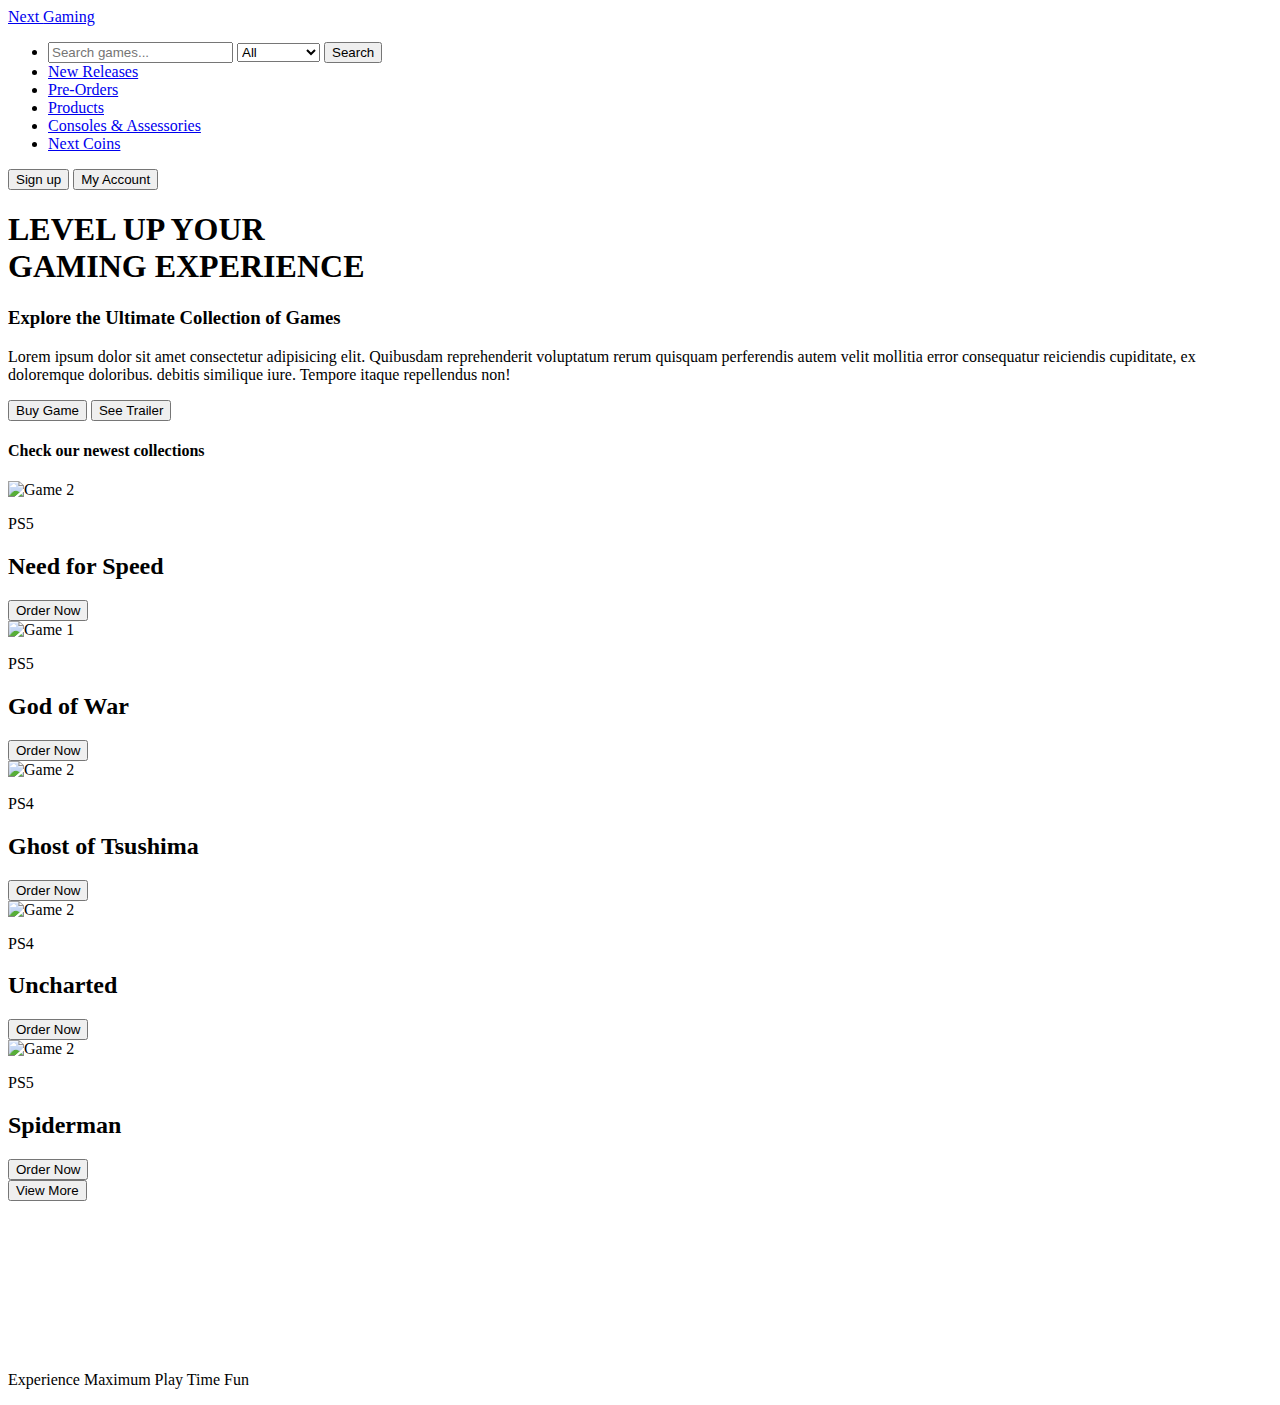
==== src/index.html @ d99b30a3 "Latest commit" ====
<!DOCTYPE html>
<html lang="en">
    <head>
        <meta charset="UTF-8">
        <meta name="viewport" content="width=device-width, initial-scale=1.0">
        <title>Next Gaming Website</title>
        <link rel="stylesheet" href="/Service-Tech-Project/src/main.css" type="text/css" >
        <link rel="preconnect" href="https://fonts.googleapis.com">
<link rel="preconnect" href="https://fonts.gstatic.com" crossorigin>
<link href="https://fonts.googleapis.com/css2?family=Kumbh+Sans:wght@400;700&display=swap" rel="stylesheet">
<link rel="preconnect" href="https://fonts.googleapis.com">
<link rel="preconnect" href="https://fonts.gstatic.com" crossorigin>
<link href="https://fonts.googleapis.com/css2?family=Reggae+One&display=swap" rel="stylesheet">
    </head>

    <body>
        <!-- navbar section -->
        <nav class="navbar">
            <div class="navbar__container">
                <a href="/" id="navbar__logo"><i class="fa-solid fa-gamepad"></i>Next <span> Gaming</span></a>
                <div class="navbar__toggle" id="mobile-menu">
                    <span class="bar"></span>
                    <span class="bar"></span>
                    <span class="bar"></span>
                </div>
                <ul class="navbar__menu">
                    <li>
                        <div class="search-bar">
                          <input type="text" placeholder="Search games...">
                          <select>
                            <option value="all">All</option>
                            <option value="action">Action</option>
                            <option value="adventure">Adventure</option>
                            <option value="strategy">Strategy</option>
                          </select>
                          <button class="button" type="submit">Search</button>
                        </div>
                      </li>
                    <li class="navbar__item">
                        <a href="/" class="navbar__links">New Releases</a>
                    </li>
                    <li class="navbar__item">
                        <a href="/" class="navbar__links">Pre-Orders</a>
                    </li>
                    <li class="navbar__item">
                        <a href="/" class="navbar__links">Products</a>
                    </li>
                    <li class="navbar__item">
                        <a href="/" class="navbar__links">Consoles & Assessories</a>
                    </li>
                    <li class="navbar__item">
                        <a href="/" class="navbar__links">Next Coins</a>
                    </li>
                </ul>
                <li class="navbar__btn">
                    <button class="button">Sign up</button>
                    <button class="button"><i class="fa-solid fa-cart-shopping"></i>My Account</button>
                </li>
            </div>
        </nav>

        <!-- hero section -->
        <div class="main">
            <div class="main__container">
                <div class="main__content">
                    <h1>LEVEL UP YOUR <br> GAMING EXPERIENCE</h1>
                    <h3>Explore the Ultimate Collection of Games</h3>
                    <p> Lorem ipsum dolor sit amet consectetur adipisicing elit. Quibusdam reprehenderit
                        voluptatum rerum quisquam perferendis autem velit mollitia error consequatur reiciendis
                        cupiditate, ex doloremque doloribus.
                        debitis similique iure. Tempore itaque repellendus non!
                    </p>
                    <!-- was supposed to add a paragraph but I decided to remove -->
                    <button class="main__btn btnmain1"><i class="fa-solid fa-cart-shopping"></i>Buy Game</button>
                    <button class="main__btn btnmain2"><i class="fa-solid fa-play"></i>See Trailer</button>
                </div>
            </div>
        </div>

        <!-- <div class="card-section"> -->      
        <div class="card-section">
            <div class="card-word">
                <h4>
                    Check our newest collections
                </h4>
            </div>
            <div class="card-container scrollport">
                <div class="card">
                    <img src="/Service-Tech-Project/img/ps5-games-gt7-hub-image-block-01-en-10mar22.webp" alt="Game 2">
                    <p>PS5 <i class="fa-brands fa-playstation"></i></p>
                    <h2>Need for Speed</h2>
                    <button class="order-button">Order Now</button>
                </div>
                <div class="card">
                    <img src="/Service-Tech-Project/img/ps5-games-demons-souls-image-block-01-en-28jul21.webp" alt="Game 1">
                    <p>PS5 <i class="fa-brands fa-playstation"></i></p>
                    <h2>God of War</h2>
                    <button class="order-button">Order Now</button>
                </div>
                <div class="card">
                    <img src="/Service-Tech-Project/img/ps5-games-ghost-of-tsushima-image-block-02-en-14oct21.webp" alt="Game 2">
                    <p>PS4 <i class="fa-brands fa-playstation"></i></p>
                    <h2>Ghost of Tsushima</h2>
                    <button class="order-button">Order Now</button>
                </div>
                <div class="card">
                    <img src="/Service-Tech-Project/img/ps5-games-uncharted-hub-image-block-02-en-21oct21.webp" alt="Game 2">
                    <p>PS4 <i class="fa-brands fa-playstation"></i></p>
                    <h2>Uncharted</h2>
                    <button class="order-button">Order Now</button>
                </div>
                <div class="card">
                    <img src="/Service-Tech-Project/img/ps5-games-spiderman-miles-morales-image-block-en-26aug22.webp" alt="Game 2">
                    <p>PS5 <i class="fa-brands fa-playstation"></i></p>
                    <h2>Spiderman</h2>
                    <button class="order-button">Order Now</button>
                </div>
            </div>
            <button class="view-more-button">View More</button>
        </div>

        <div id="video-container">
            <video autoplay loop muted>
                <source src="../img/pexels-tima-miroshnichenko-7046607 (1440p).mp4" type="video/mp4">
                Your browser does not support the video tag.
            </video>
            <div class="text-overlay">
                <p>Experience Maximum Play Time Fun</p>
            </div>
        </div>
        


        <script src="/Service-Tech-Project/js/scripts.js" type="text/javascript"></script>
        <script src="https://kit.fontawesome.com/d5625d2315.js" crossorigin="anonymous"></script>
    </body>
</html>
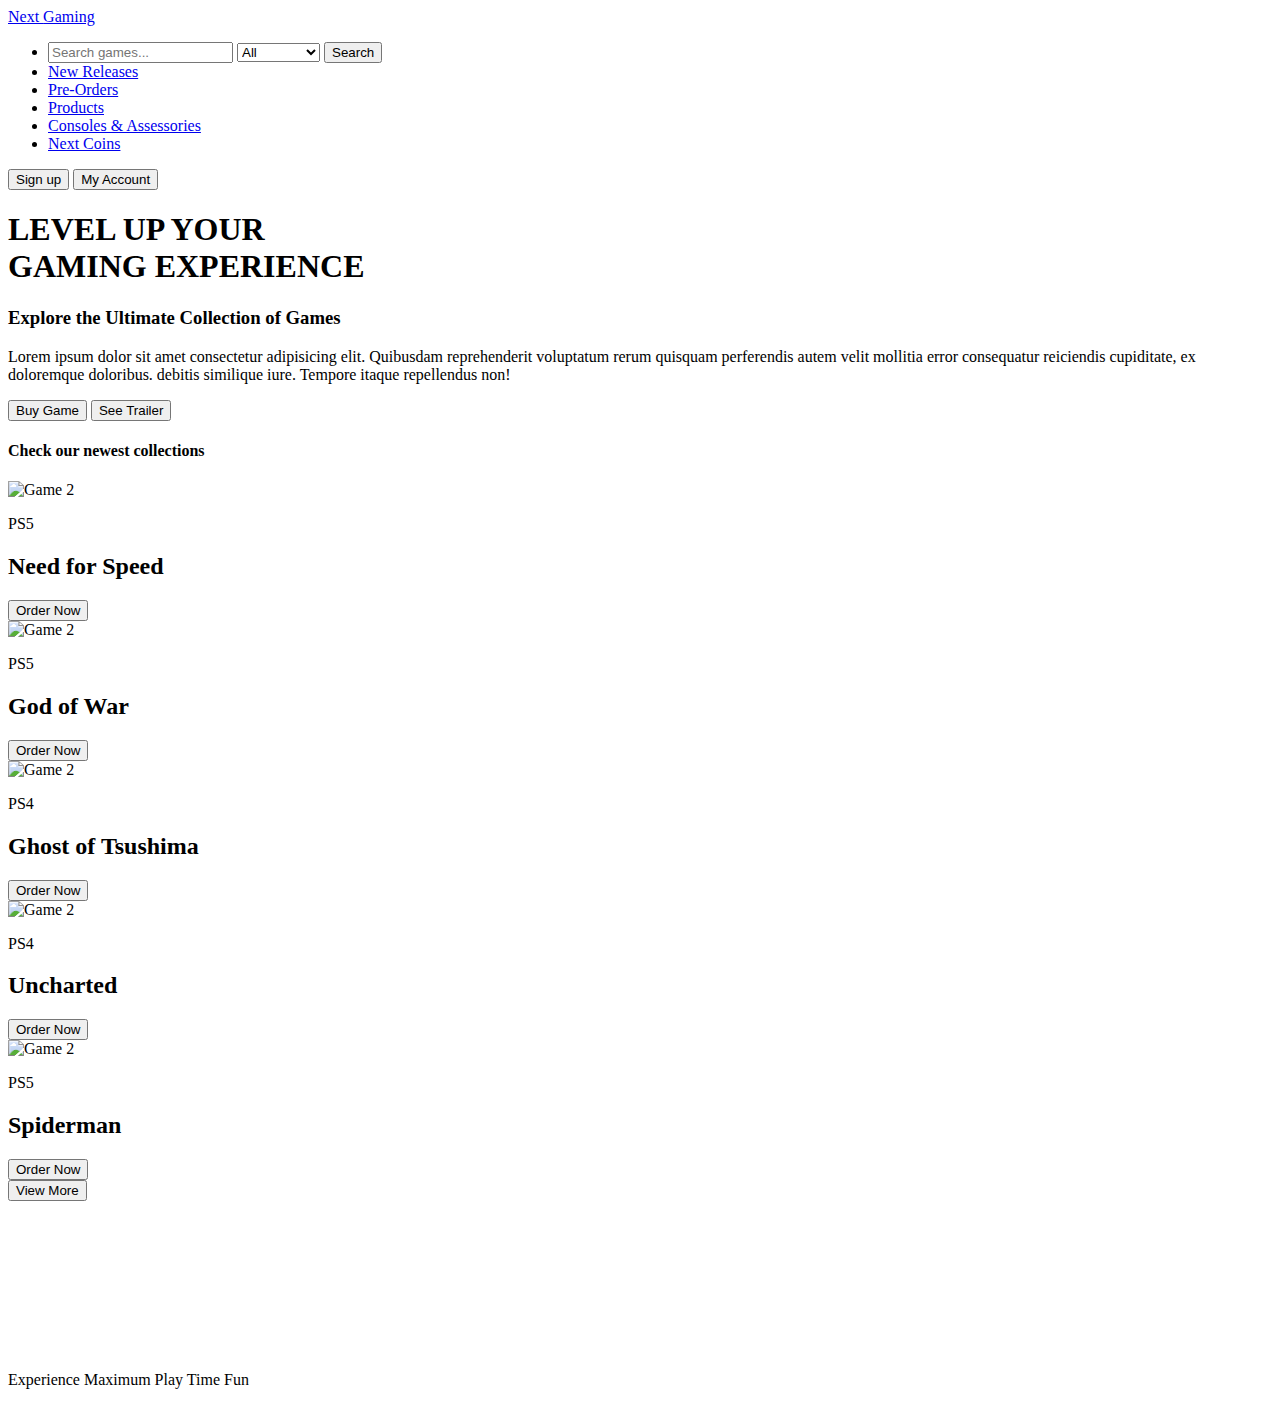
==== commit 60d064ce: "latest commit" ====
--- a/src/index.html
+++ b/src/index.html
@@ -92,7 +92,7 @@
                     <button class="order-button">Order Now</button>
                 </div>
                 <div class="card">
-                    <img src="/Service-Tech-Project/img/ps5-games-demons-souls-image-block-01-en-28jul21.webp" alt="Game 1">
+                    <img src="/Service-Tech-Project/img/ps5-games-demons-souls-image-block-01-en-28jul21.webp" alt="Game 2">
                     <p>PS5 <i class="fa-brands fa-playstation"></i></p>
                     <h2>God of War</h2>
                     <button class="order-button">Order Now</button>
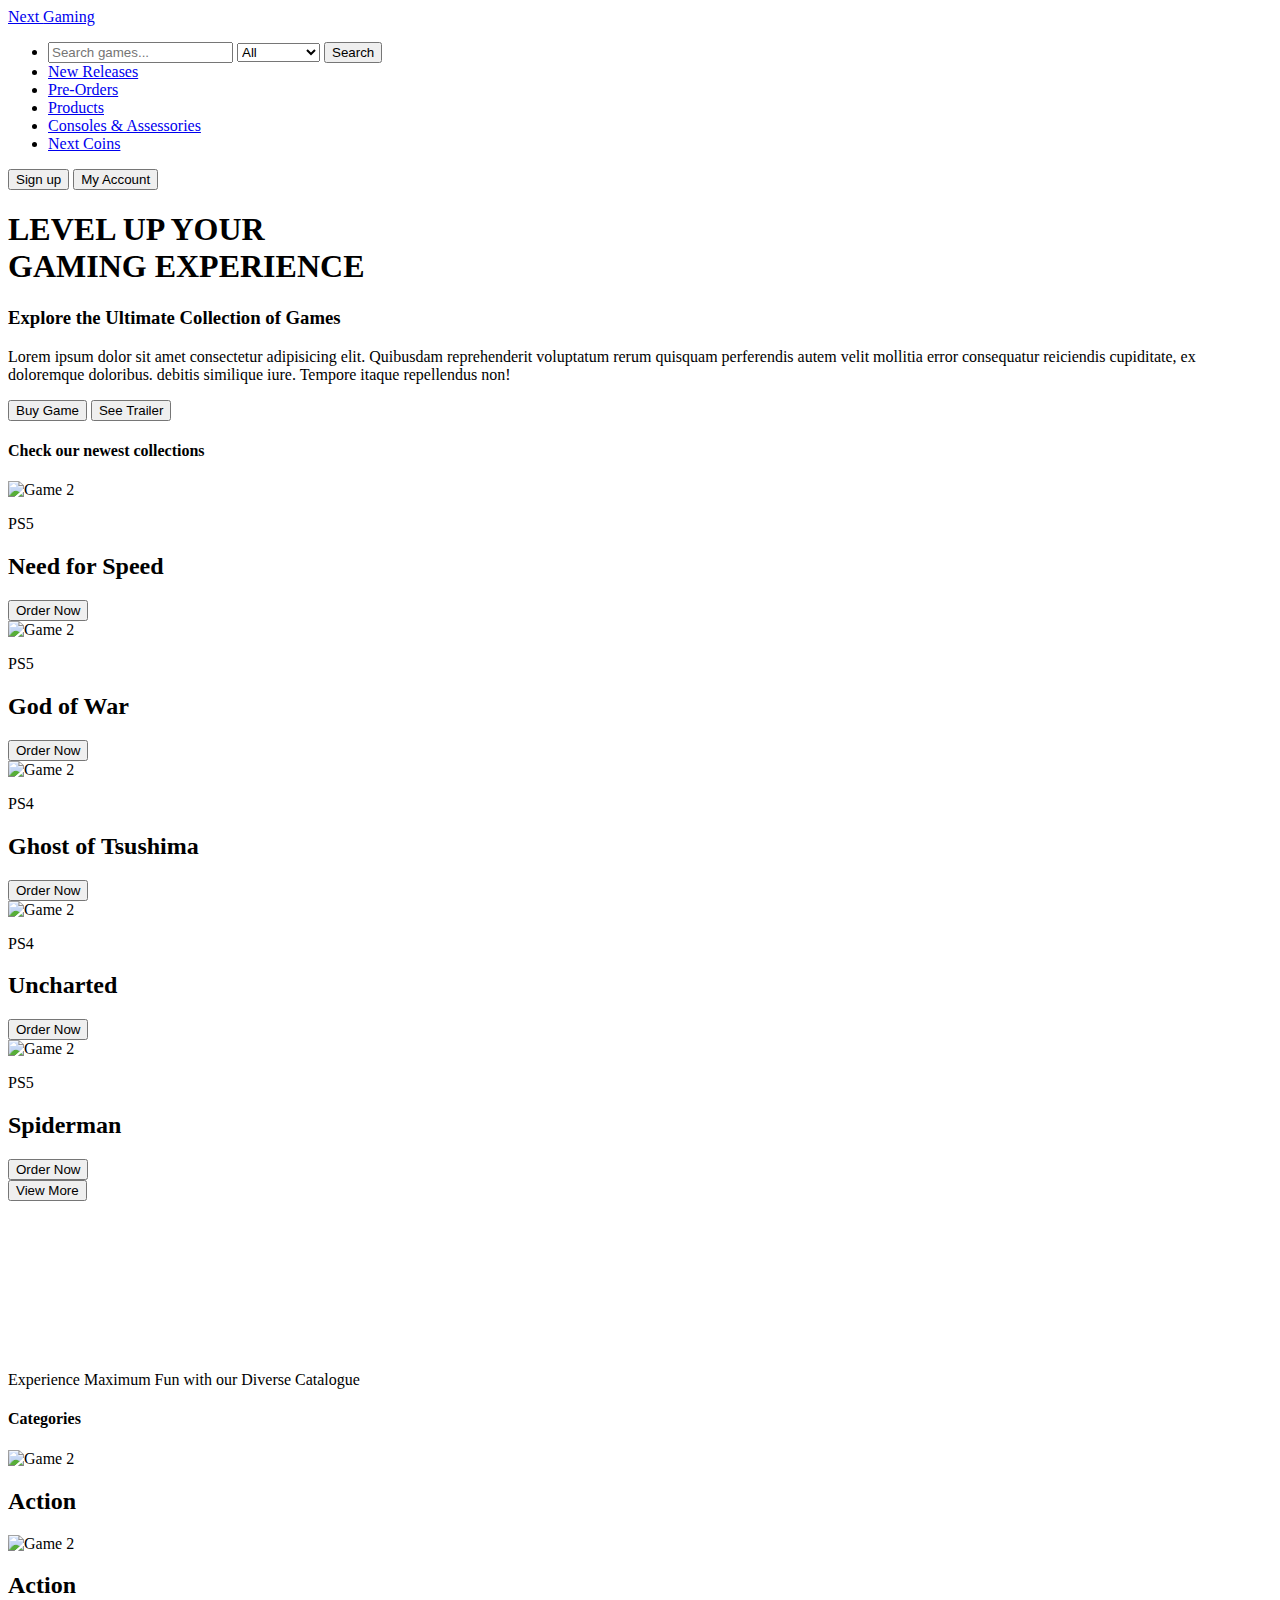
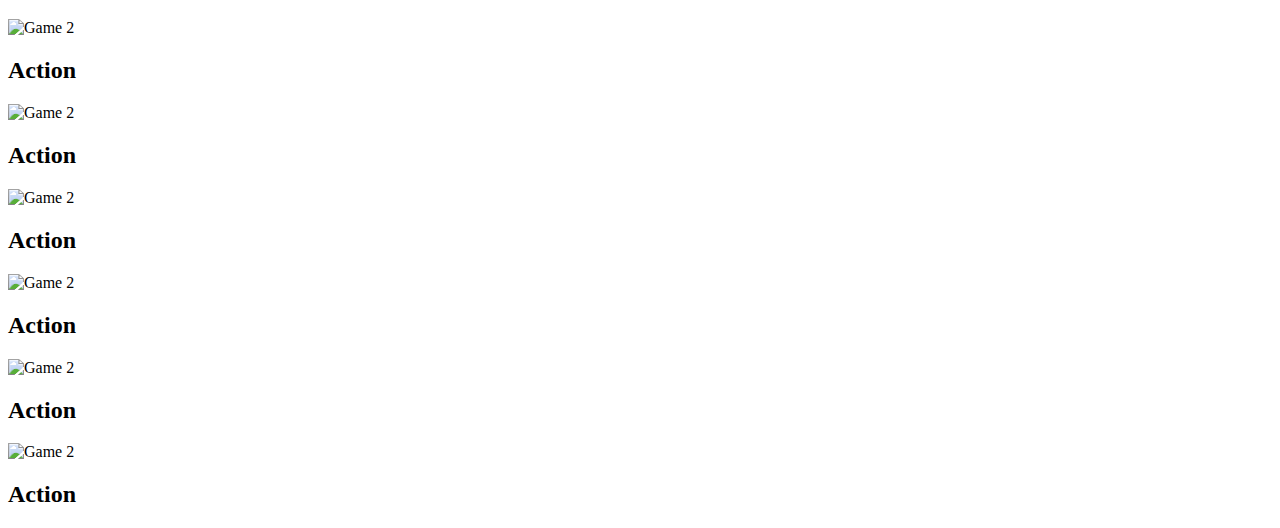
==== commit 1054db3a: "Latest Commit" ====
--- a/src/index.html
+++ b/src/index.html
@@ -6,11 +6,12 @@
         <title>Next Gaming Website</title>
         <link rel="stylesheet" href="/Service-Tech-Project/src/main.css" type="text/css" >
         <link rel="preconnect" href="https://fonts.googleapis.com">
-<link rel="preconnect" href="https://fonts.gstatic.com" crossorigin>
-<link href="https://fonts.googleapis.com/css2?family=Kumbh+Sans:wght@400;700&display=swap" rel="stylesheet">
-<link rel="preconnect" href="https://fonts.googleapis.com">
-<link rel="preconnect" href="https://fonts.gstatic.com" crossorigin>
-<link href="https://fonts.googleapis.com/css2?family=Reggae+One&display=swap" rel="stylesheet">
+        <link rel="preconnect" href="https://fonts.gstatic.com" crossorigin>
+        <link href="https://fonts.googleapis.com/css2?family=Kumbh+Sans:wght@400;700&display=swap" rel="stylesheet">
+        <link rel="preconnect" href="https://fonts.googleapis.com">
+        <link rel="preconnect" href="https://fonts.gstatic.com" crossorigin>
+        <link href="https://fonts.googleapis.com/css2?family=Reggae+One&display=swap" rel="stylesheet">
+        <script src="https://code.jquery.com/jquery-3.6.0.min.js"></script>
     </head>
 
     <body>
@@ -125,13 +126,82 @@
                 Your browser does not support the video tag.
             </video>
             <div class="text-overlay">
-                <p>Experience Maximum Play Time Fun</p>
+                <p>Experience Maximum Fun with our Diverse Catalogue</p>
             </div>
         </div>
         
+
+        <div class="card-word2">
+            <h4>
+                Categories
+            </h4>
+        </div>
+        <div class="card-section2">
+            <div class="card-container scrollport card-container2">
+                <div class="card card2">
+                    <img src="/Service-Tech-Project/img/ps5-games-gt7-hub-image-block-01-en-10mar22.webp" alt="Game 2">
+                    <h2>Action</h2>
+                </div>
+            </div>
+            <div class="card-container scrollport card-container2">
+                <div class="card card2">
+                    <img src="/Service-Tech-Project/img/ps5-games-gt7-hub-image-block-01-en-10mar22.webp" alt="Game 2">
+                    <h2>Action</h2>
+                </div>
+            </div>
+            <div class="card-container scrollport card-container2">
+                <div class="card card2">
+                    <img src="/Service-Tech-Project/img/ps5-games-gt7-hub-image-block-01-en-10mar22.webp" alt="Game 2">
+                    <h2>Action</h2>
+                </div>
+            </div>
+            <div class="card-container scrollport card-container2">
+                <div class="card card2">
+                    <img src="/Service-Tech-Project/img/ps5-games-gt7-hub-image-block-01-en-10mar22.webp" alt="Game 2">
+                    <h2>Action</h2>
+                </div>
+            </div>
+            <div class="card-container scrollport card-container2">
+                <div class="card card2">
+                    <img src="/Service-Tech-Project/img/ps5-games-gt7-hub-image-block-01-en-10mar22.webp" alt="Game 2">
+                    <h2>Action</h2>
+                </div>
+            </div>
+            <div class="card-container scrollport card-container2">
+                <div class="card card2">
+                    <img src="/Service-Tech-Project/img/ps5-games-gt7-hub-image-block-01-en-10mar22.webp" alt="Game 2">
+                    <h2>Action</h2>
+                </div>
+            </div>
+            <div class="card-container scrollport card-container2">
+                <div class="card card2">
+                    <img src="/Service-Tech-Project/img/ps5-games-gt7-hub-image-block-01-en-10mar22.webp" alt="Game 2">
+                    <h2>Action</h2>
+                </div>
+            </div>
+            <div class="card-container scrollport card-container2">
+                <div class="card card2">
+                    <img src="/Service-Tech-Project/img/ps5-games-gt7-hub-image-block-01-en-10mar22.webp" alt="Game 2">
+                    <h2>Action</h2>
+                </div>
+            </div>
+        </div>
 
 
         <script src="/Service-Tech-Project/js/scripts.js" type="text/javascript"></script>
         <script src="https://kit.fontawesome.com/d5625d2315.js" crossorigin="anonymous"></script>
+        <script>
+            $(document).ready(function() {
+                $('.card2').hover(function() {
+                    $('.scroll-container').stop().animate({
+                        scrollLeft: $(this).closest('.card-container2').offset().left
+                    }, 300);
+            }, function() {
+                    $('.scroll-container').stop().animate({
+                        scrollLeft: 0
+                    }, 300);
+                });
+            });
+        </script>
     </body>
 </html>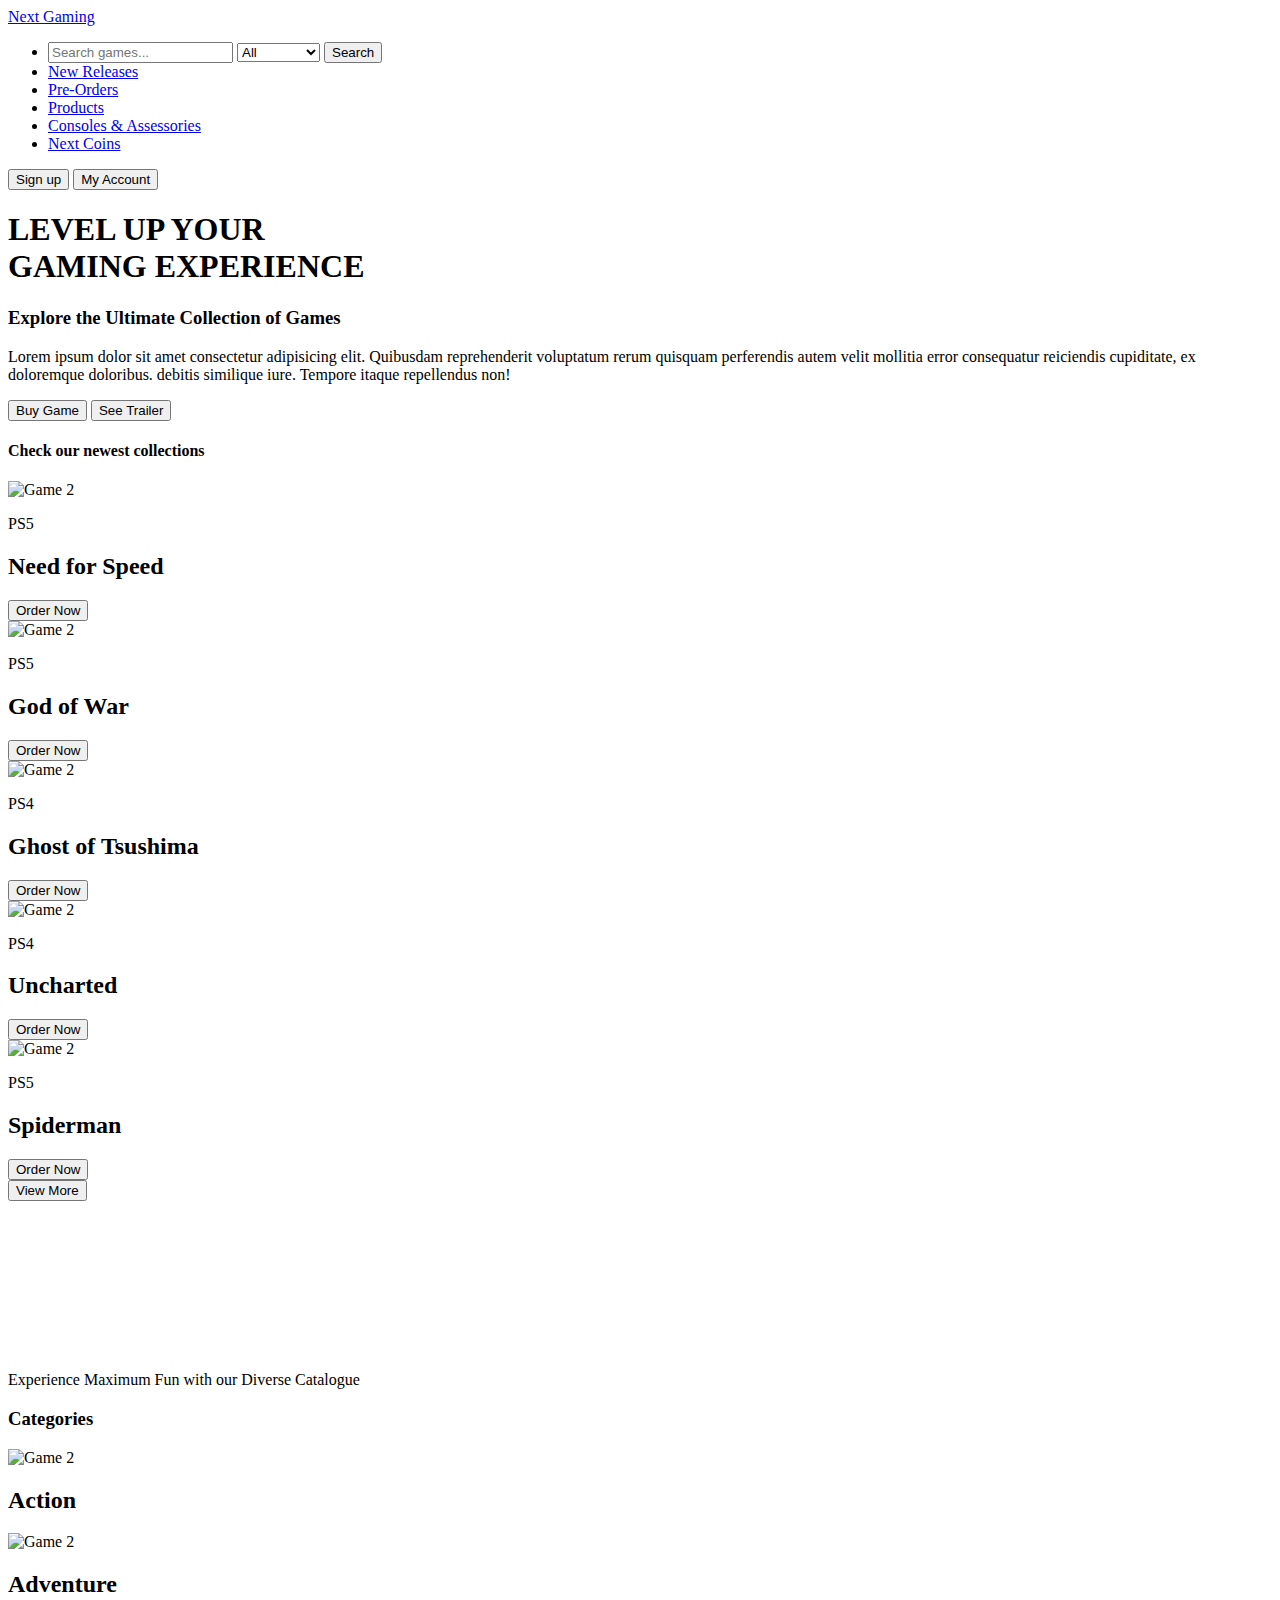
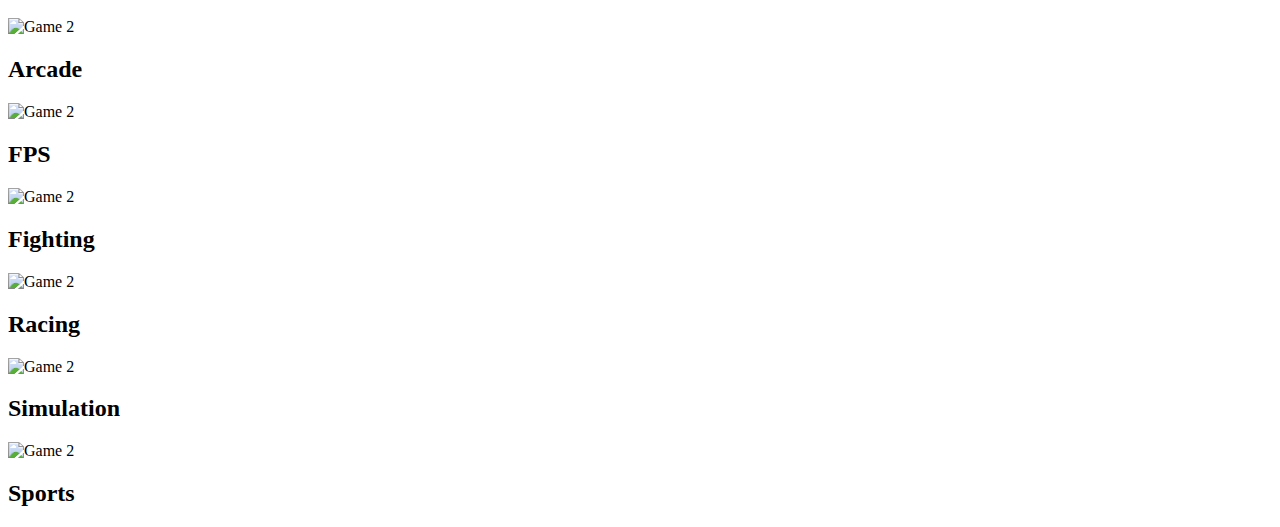
==== commit 06e80181: "new update" ====
--- a/src/index.html
+++ b/src/index.html
@@ -130,59 +130,44 @@
             </div>
         </div>
         
-
-        <div class="card-word2">
-            <h4>
-                Categories
-            </h4>
-        </div>
-        <div class="card-section2">
-            <div class="card-container scrollport card-container2">
-                <div class="card card2">
-                    <img src="/Service-Tech-Project/img/ps5-games-gt7-hub-image-block-01-en-10mar22.webp" alt="Game 2">
+        <div class="catalog">
+            <div class="catalog-header">
+                <h3>
+                    Categories
+                </h3>
+            </div>
+            <div class="catalog-container">
+                <div class="game">
+                    <img src="/Service-Tech-Project/img/Action.jpg" alt="Game 2">
                     <h2>Action</h2>
                 </div>
-            </div>
-            <div class="card-container scrollport card-container2">
-                <div class="card card2">
-                    <img src="/Service-Tech-Project/img/ps5-games-gt7-hub-image-block-01-en-10mar22.webp" alt="Game 2">
-                    <h2>Action</h2>
+                <div class="game">
+                    <img src="/Service-Tech-Project/img/Adventure.jpg" alt="Game 2">
+                    <h2>Adventure</h2>
                 </div>
-            </div>
-            <div class="card-container scrollport card-container2">
-                <div class="card card2">
-                    <img src="/Service-Tech-Project/img/ps5-games-gt7-hub-image-block-01-en-10mar22.webp" alt="Game 2">
-                    <h2>Action</h2>
+                <div class="game">
+                    <img src="/Service-Tech-Project/img/wallpaperflare.com_wallpaper (3).jpg" alt="Game 2">
+                    <h2>Arcade</h2>
                 </div>
-            </div>
-            <div class="card-container scrollport card-container2">
-                <div class="card card2">
-                    <img src="/Service-Tech-Project/img/ps5-games-gt7-hub-image-block-01-en-10mar22.webp" alt="Game 2">
-                    <h2>Action</h2>
+                <div class="game">
+                    <img src="/Service-Tech-Project/img/God of war wallpaper.jpg" alt="Game 2">
+                    <h2>FPS</h2>
                 </div>
-            </div>
-            <div class="card-container scrollport card-container2">
-                <div class="card card2">
-                    <img src="/Service-Tech-Project/img/ps5-games-gt7-hub-image-block-01-en-10mar22.webp" alt="Game 2">
-                    <h2>Action</h2>
+                <div class="game">
+                    <img src="/Service-Tech-Project/img/Boxing.jpg" alt="Game 2">
+                    <h2>Fighting</h2>
                 </div>
-            </div>
-            <div class="card-container scrollport card-container2">
-                <div class="card card2">
-                    <img src="/Service-Tech-Project/img/ps5-games-gt7-hub-image-block-01-en-10mar22.webp" alt="Game 2">
-                    <h2>Action</h2>
+                <div class="game">
+                    <img src="/Service-Tech-Project/img/Racing.jpg" alt="Game 2">
+                    <h2>Racing</h2>
                 </div>
-            </div>
-            <div class="card-container scrollport card-container2">
-                <div class="card card2">
-                    <img src="/Service-Tech-Project/img/ps5-games-gt7-hub-image-block-01-en-10mar22.webp" alt="Game 2">
-                    <h2>Action</h2>
+                <div class="game">
+                    <img src="/Service-Tech-Project/img/Sport.jpg" alt="Game 2">
+                    <h2>Simulation</h2>
                 </div>
-            </div>
-            <div class="card-container scrollport card-container2">
-                <div class="card card2">
-                    <img src="/Service-Tech-Project/img/ps5-games-gt7-hub-image-block-01-en-10mar22.webp" alt="Game 2">
-                    <h2>Action</h2>
+                <div class="game">
+                    <img src="/Service-Tech-Project/img/fifa-23-standard-edition-keyart-01-ps4-ps5-05jul22$en.webp" alt="Game 2">
+                    <h2>Sports</h2>
                 </div>
             </div>
         </div>
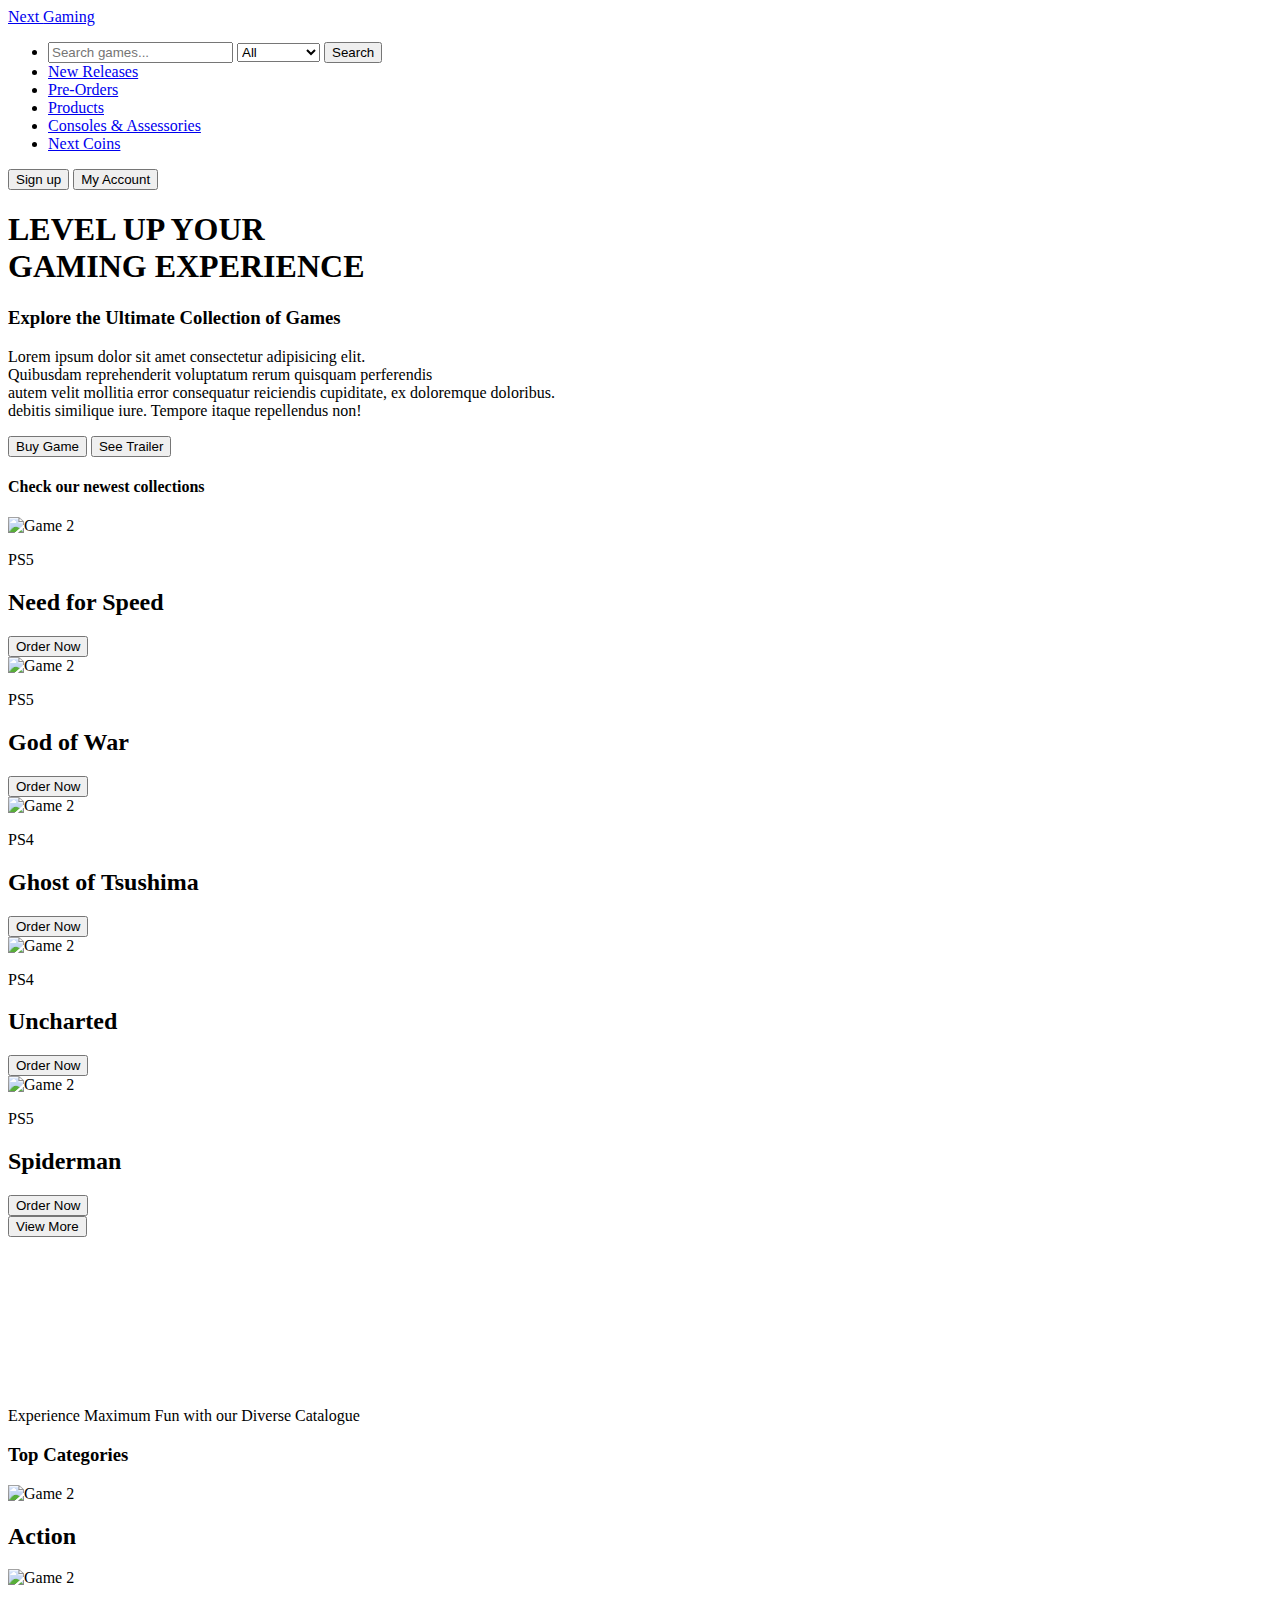
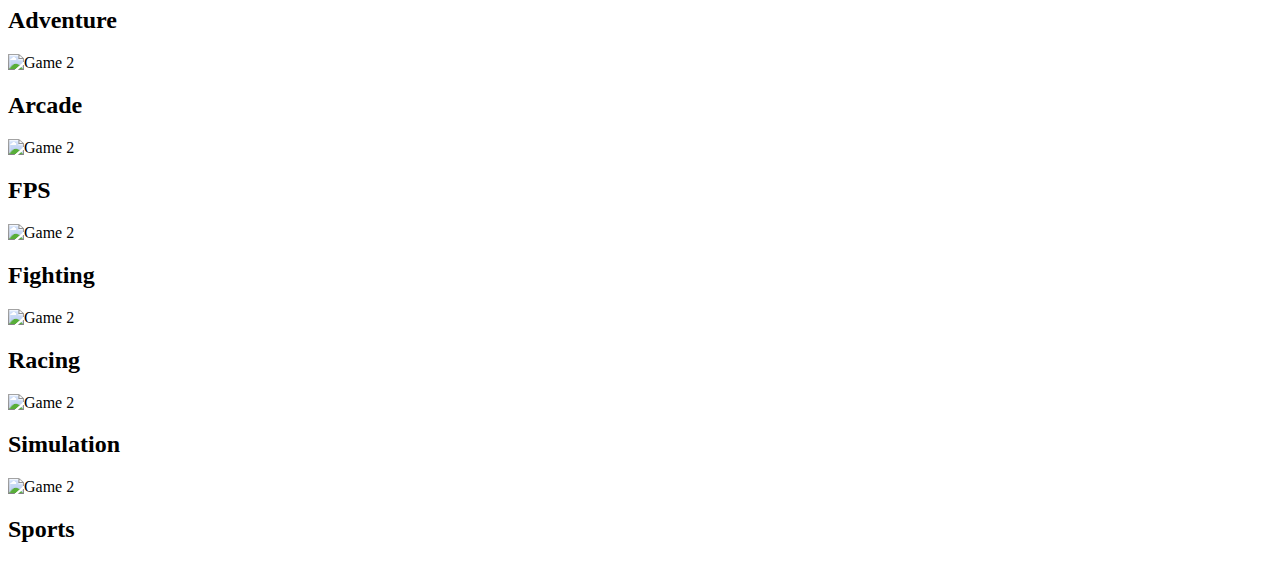
==== commit f0c9be1e: "New update" ====
--- a/src/index.html
+++ b/src/index.html
@@ -66,10 +66,10 @@
                 <div class="main__content">
                     <h1>LEVEL UP YOUR <br> GAMING EXPERIENCE</h1>
                     <h3>Explore the Ultimate Collection of Games</h3>
-                    <p> Lorem ipsum dolor sit amet consectetur adipisicing elit. Quibusdam reprehenderit
-                        voluptatum rerum quisquam perferendis autem velit mollitia error consequatur reiciendis
+                    <p> Lorem ipsum dolor sit amet consectetur adipisicing elit. <br>Quibusdam reprehenderit
+                        voluptatum rerum quisquam perferendis <br>autem velit mollitia error consequatur reiciendis
                         cupiditate, ex doloremque doloribus.
-                        debitis similique iure. Tempore itaque repellendus non!
+                        <br>debitis similique iure. Tempore itaque repellendus non!
                     </p>
                     <!-- was supposed to add a paragraph but I decided to remove -->
                     <button class="main__btn btnmain1"><i class="fa-solid fa-cart-shopping"></i>Buy Game</button>
@@ -133,7 +133,7 @@
         <div class="catalog">
             <div class="catalog-header">
                 <h3>
-                    Categories
+                   Top Categories
                 </h3>
             </div>
             <div class="catalog-container">
@@ -170,23 +170,10 @@
                     <h2>Sports</h2>
                 </div>
             </div>
-        </div>
-
+        </div>     
 
         <script src="/Service-Tech-Project/js/scripts.js" type="text/javascript"></script>
         <script src="https://kit.fontawesome.com/d5625d2315.js" crossorigin="anonymous"></script>
-        <script>
-            $(document).ready(function() {
-                $('.card2').hover(function() {
-                    $('.scroll-container').stop().animate({
-                        scrollLeft: $(this).closest('.card-container2').offset().left
-                    }, 300);
-            }, function() {
-                    $('.scroll-container').stop().animate({
-                        scrollLeft: 0
-                    }, 300);
-                });
-            });
         </script>
     </body>
 </html>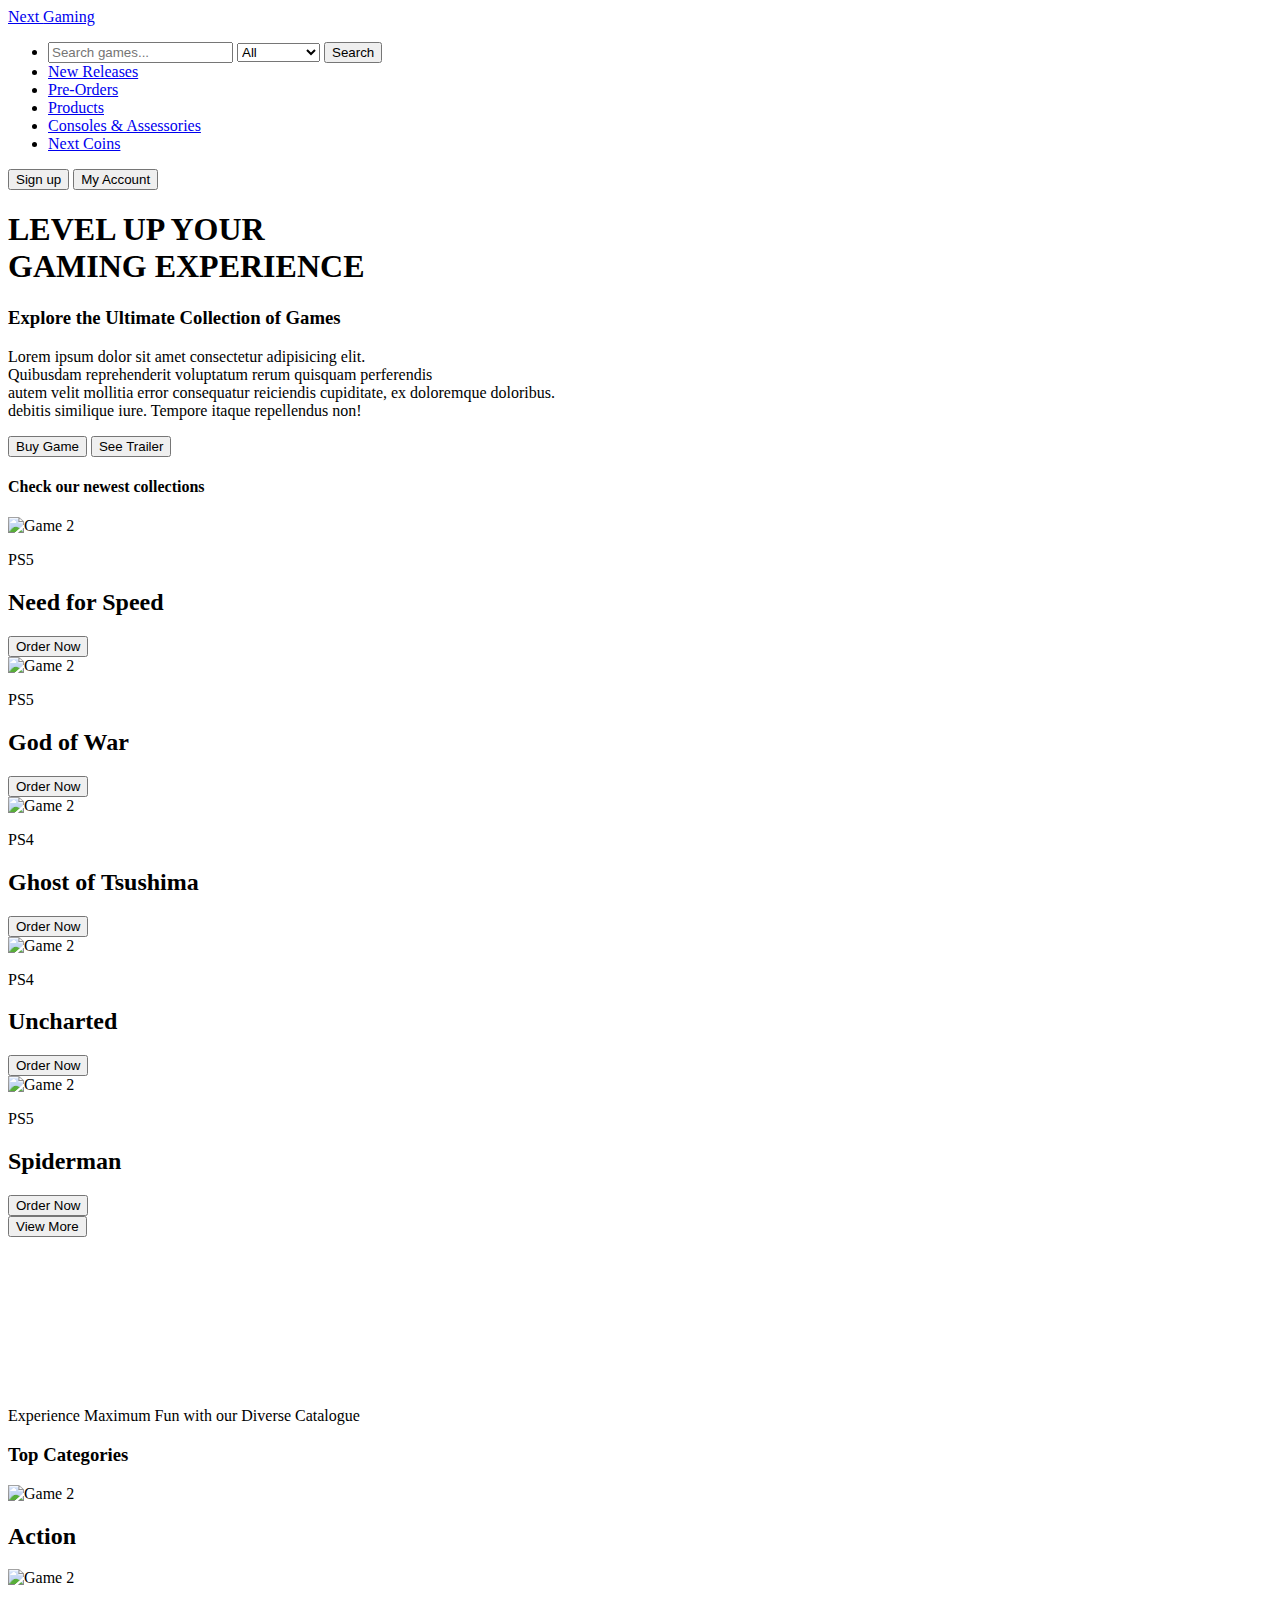
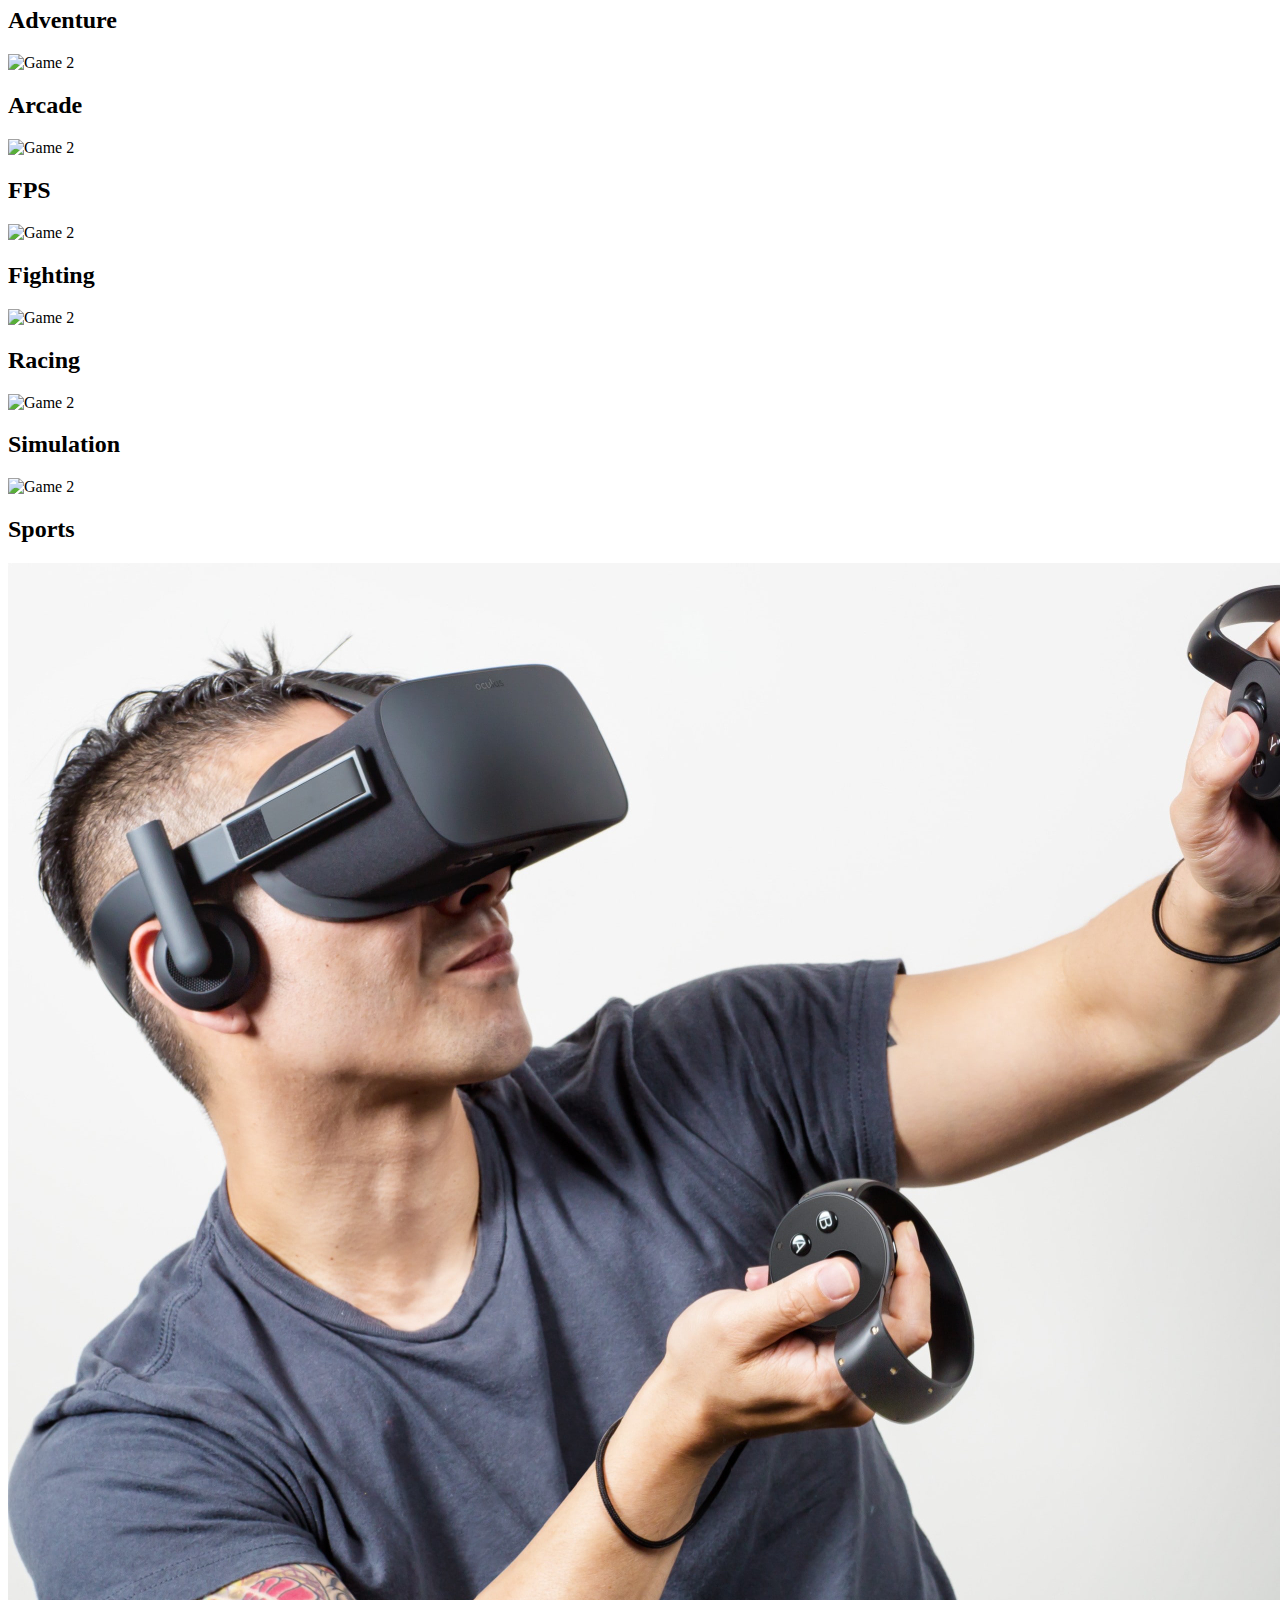
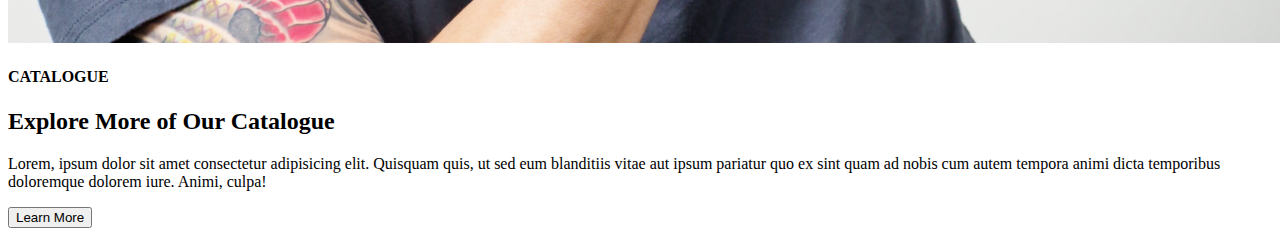
==== commit 89761af1: "Latest update for today" ====
--- a/src/index.html
+++ b/src/index.html
@@ -170,7 +170,28 @@
                     <h2>Sports</h2>
                 </div>
             </div>
-        </div>     
+        </div>
+        
+        <div class="advert">
+            <div class="advert-box">
+                <div class="advert-box1">
+                    <img src="../img/Man with Oculus.jpg" alt="">
+                </div>
+                <div class="advert-box2">
+                    <div class="advert-box-text">
+                        <h4>CATALOGUE</h4>
+                        <h2>Explore More of Our Catalogue</h1>
+                        <p>Lorem, ipsum dolor sit amet consectetur adipisicing elit.
+                            Quisquam quis, ut sed eum blanditiis vitae aut ipsum
+                            pariatur quo ex sint quam ad nobis cum autem tempora
+                            animi dicta temporibus doloremque dolorem iure. Animi,
+                            culpa!</p>
+                        <button class="button button-advert">Learn More</button>
+                    </div>
+                </div>
+            </div>
+        </div>
+        
 
         <script src="/Service-Tech-Project/js/scripts.js" type="text/javascript"></script>
         <script src="https://kit.fontawesome.com/d5625d2315.js" crossorigin="anonymous"></script>
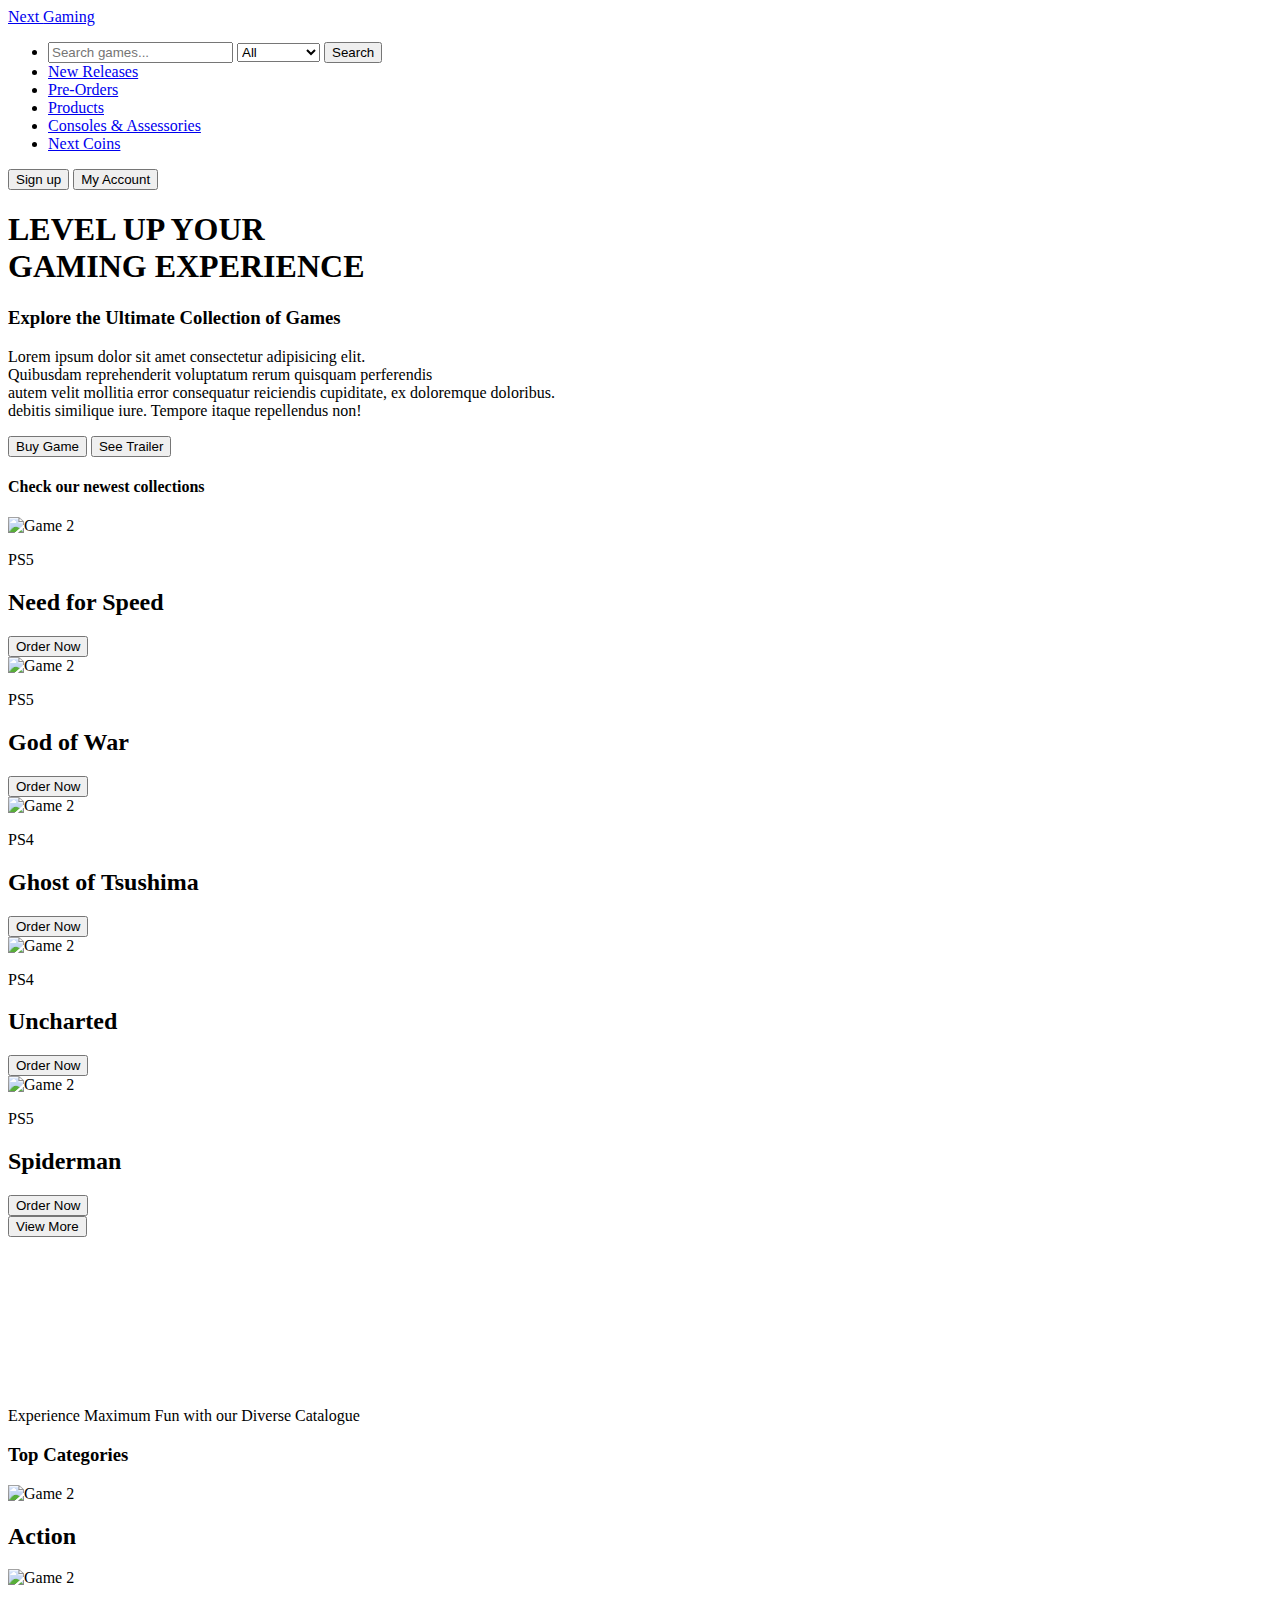
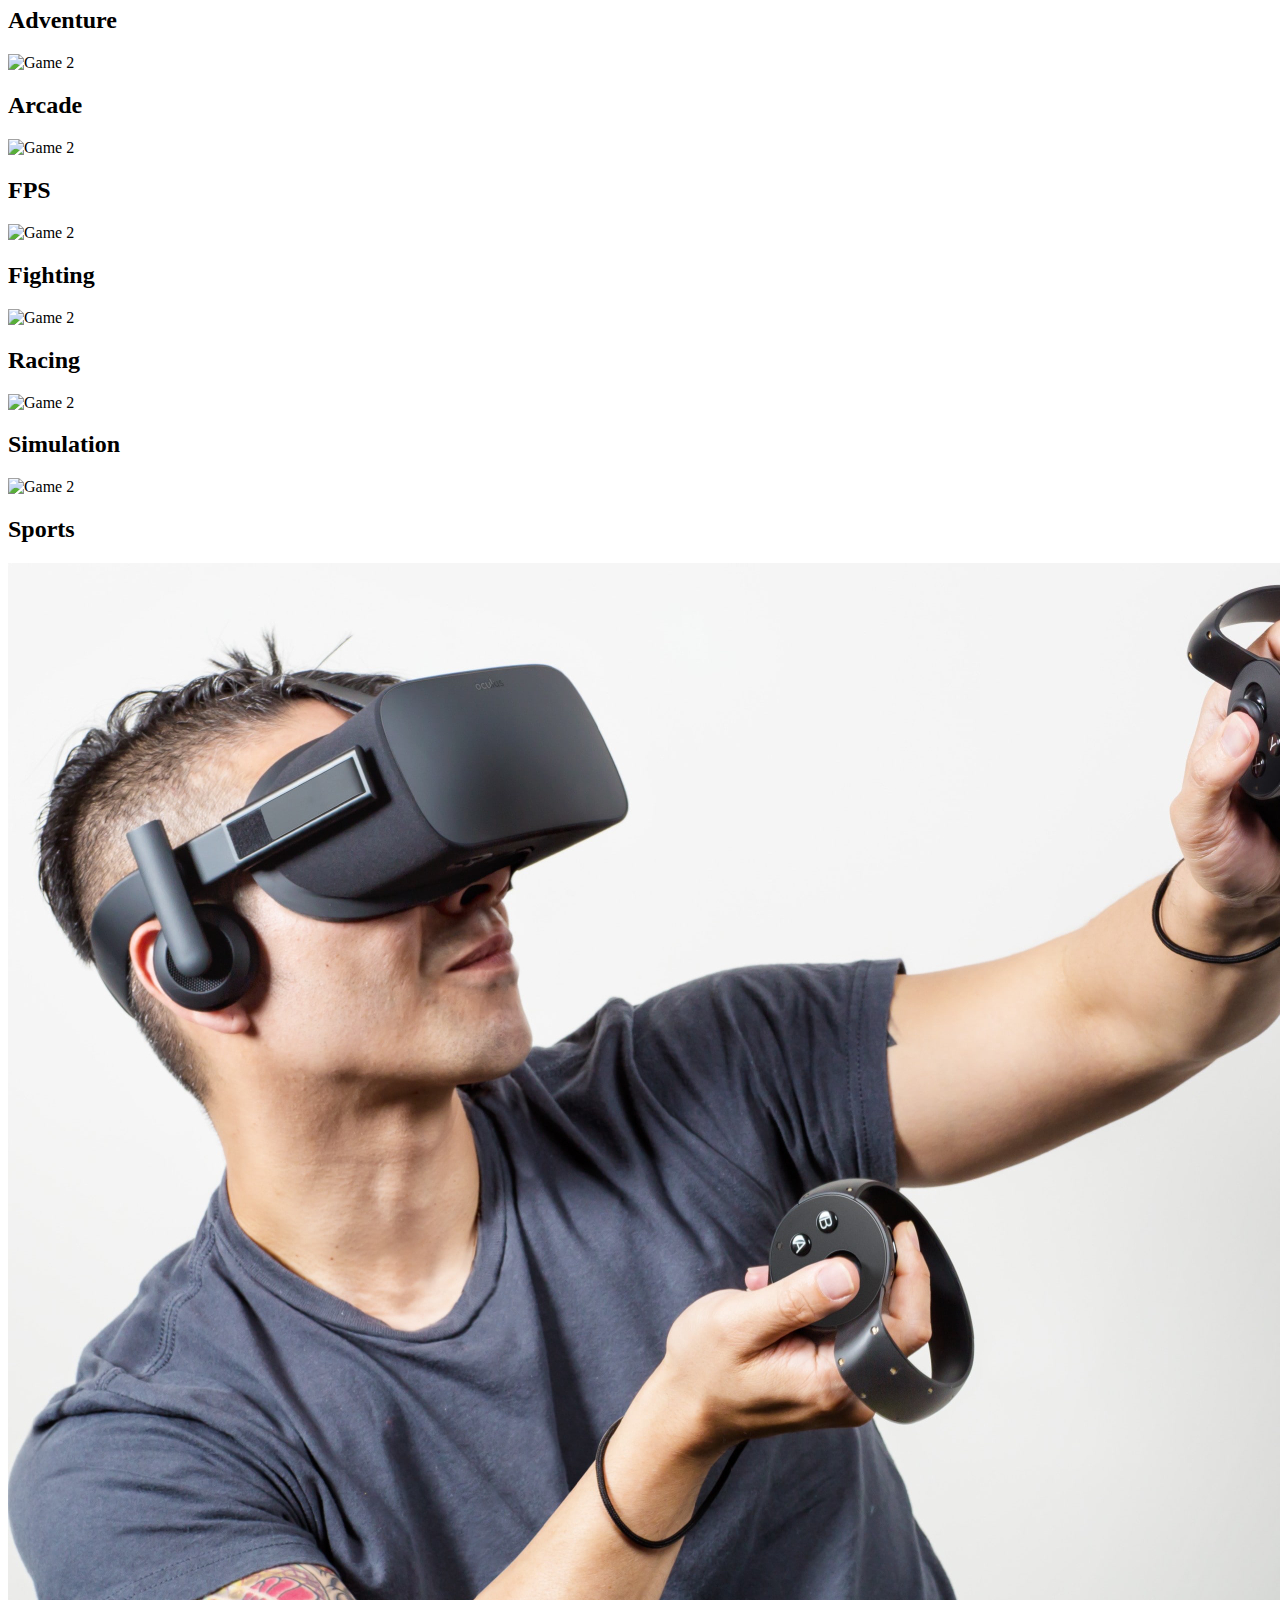
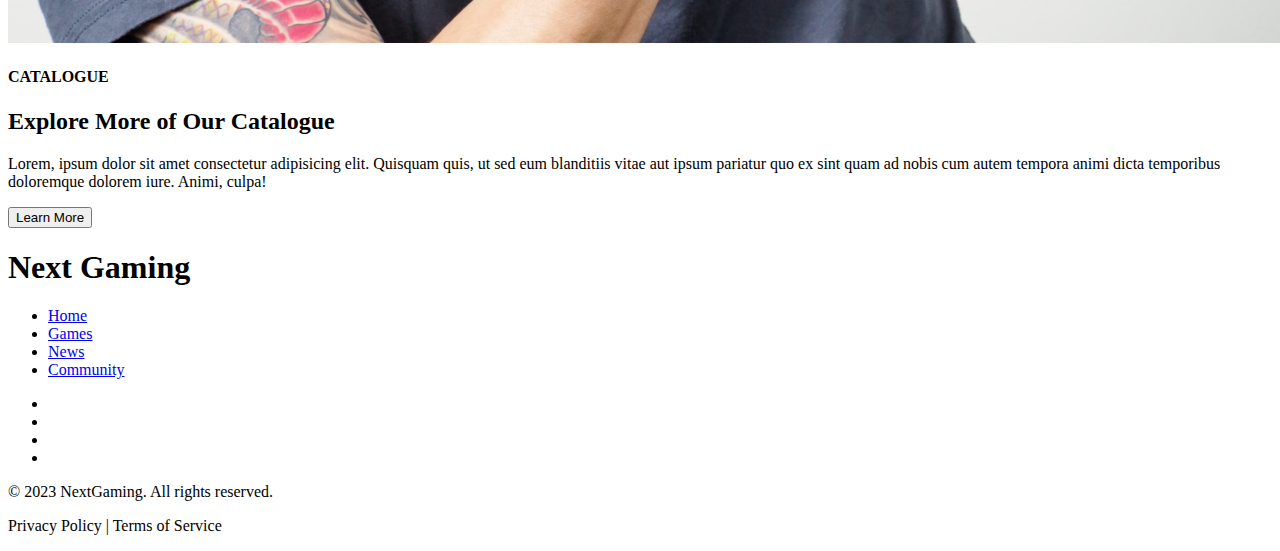
==== commit f5fda52a: "Latest Update" ====
--- a/src/index.html
+++ b/src/index.html
@@ -191,6 +191,36 @@
                 </div>
             </div>
         </div>
+
+        <footer class="footer">
+            <div class="footer-content">
+                <div class="footer-logo">
+                    <i class="fa-solid fa-gamepad"></i>
+                    <h1>Next Gaming</h1>
+                </div>
+                <div class="footer-links">
+                    <ul>
+                        <li><a href="#">Home</a></li>
+                        <li><a href="#">Games</a></li>
+                        <li><a href="#">News</a></li>
+                        <li><a href="#">Community</a></li>
+                    </ul>
+                </div>
+                <div class="footer-social">
+                    <ul>
+                        <li><a href="#"><i class="fab fa-facebook"></i></a></li>
+                        <li><a href="#"><i class="fab fa-twitter"></i></a></li>
+                        <li><a href="#"><i class="fab fa-instagram"></i></a></li>
+                        <li><a href="#"><i class="fab fa-youtube"></i></a></li>
+                    </ul>
+                </div>
+            </div>
+            <div class="footer-info">
+                <p>&copy; 2023 NextGaming. All rights reserved.</p>
+                <p>Privacy Policy | Terms of Service</p>
+            </div>
+        </footer>
+        
         
 
         <script src="/Service-Tech-Project/js/scripts.js" type="text/javascript"></script>
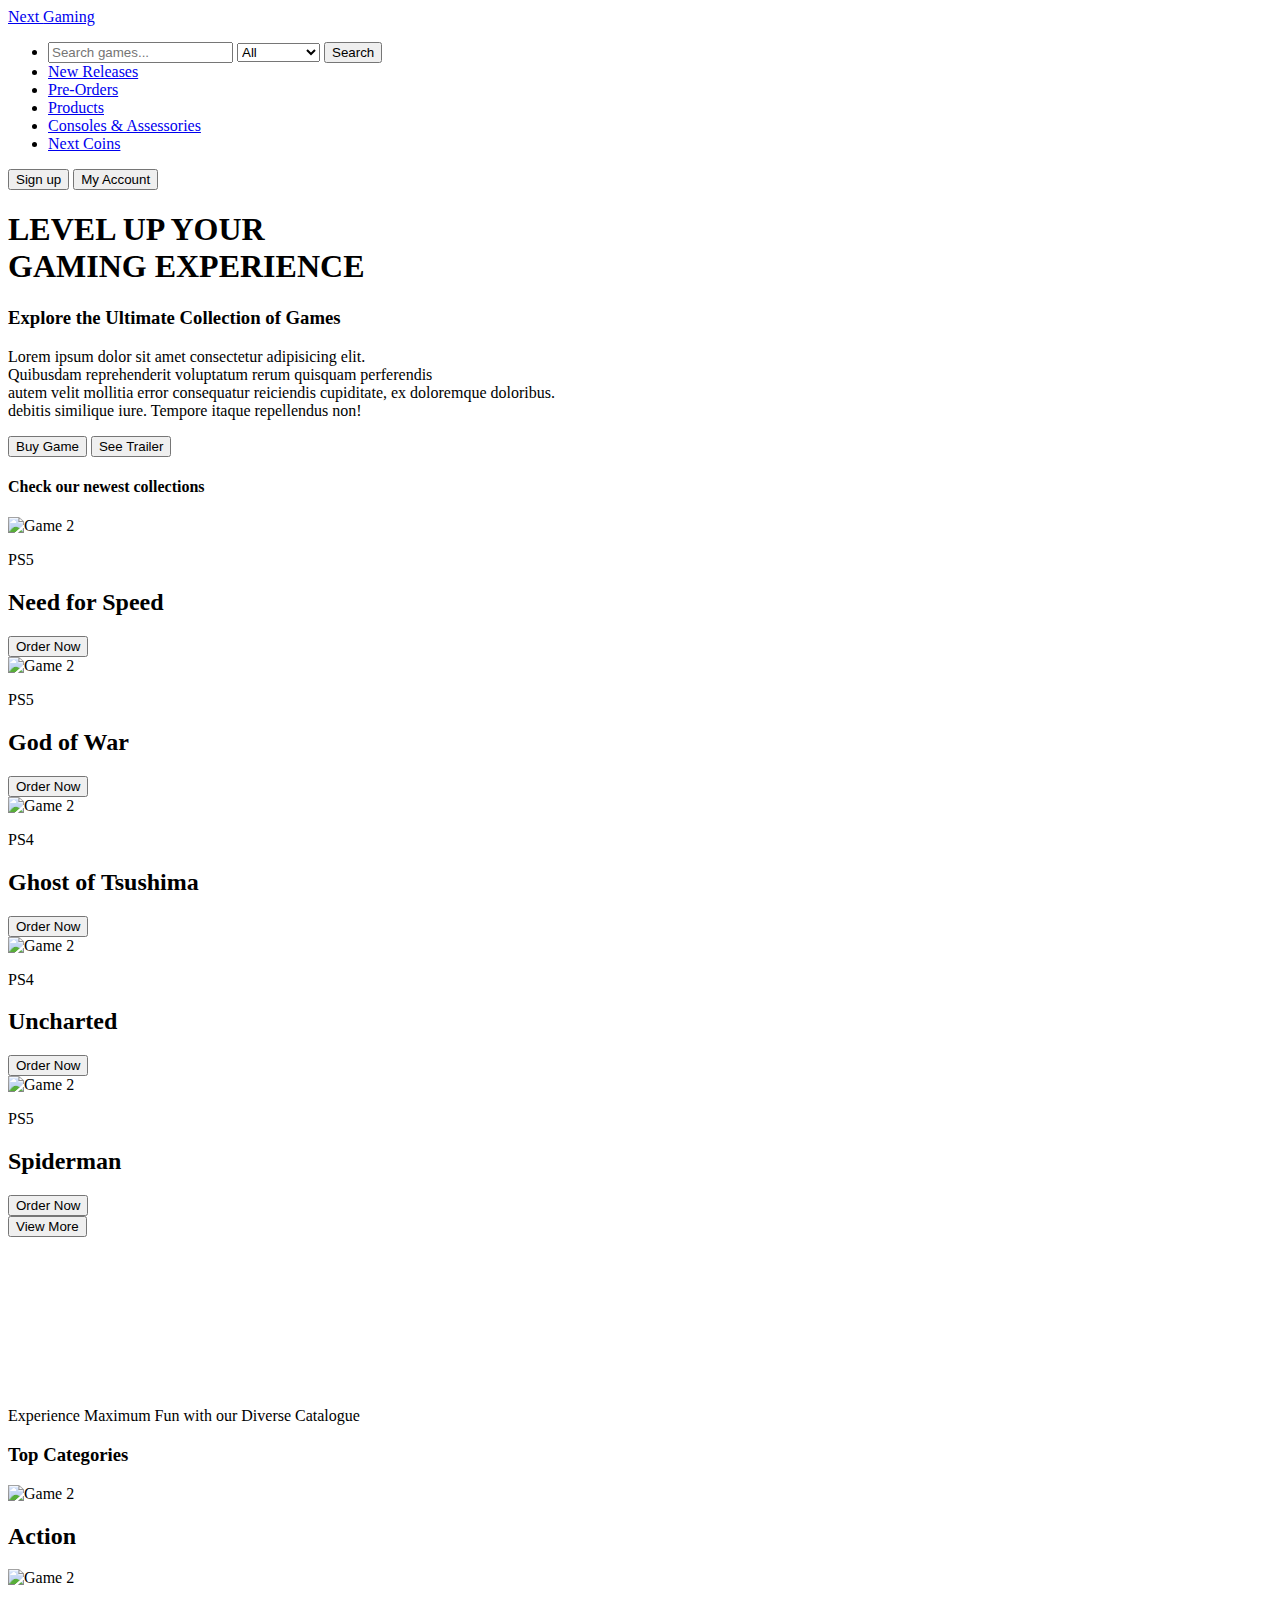
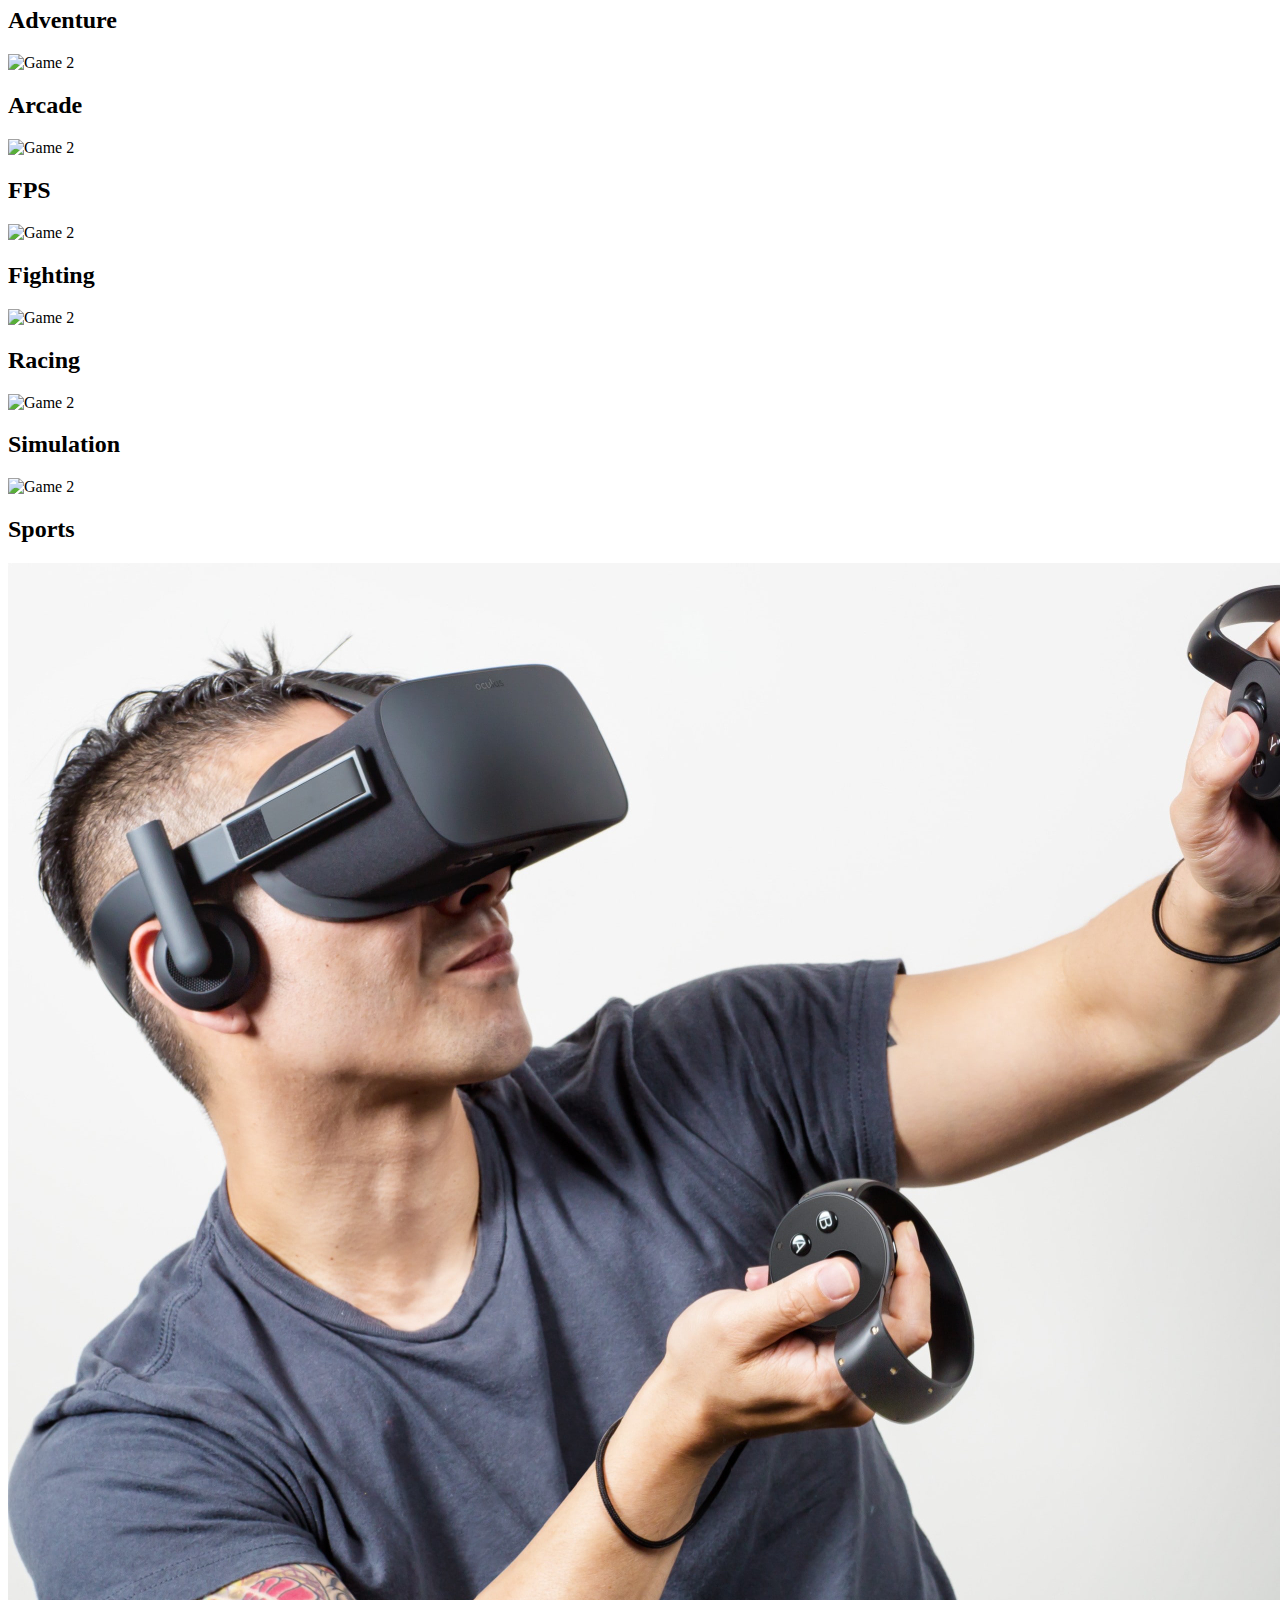
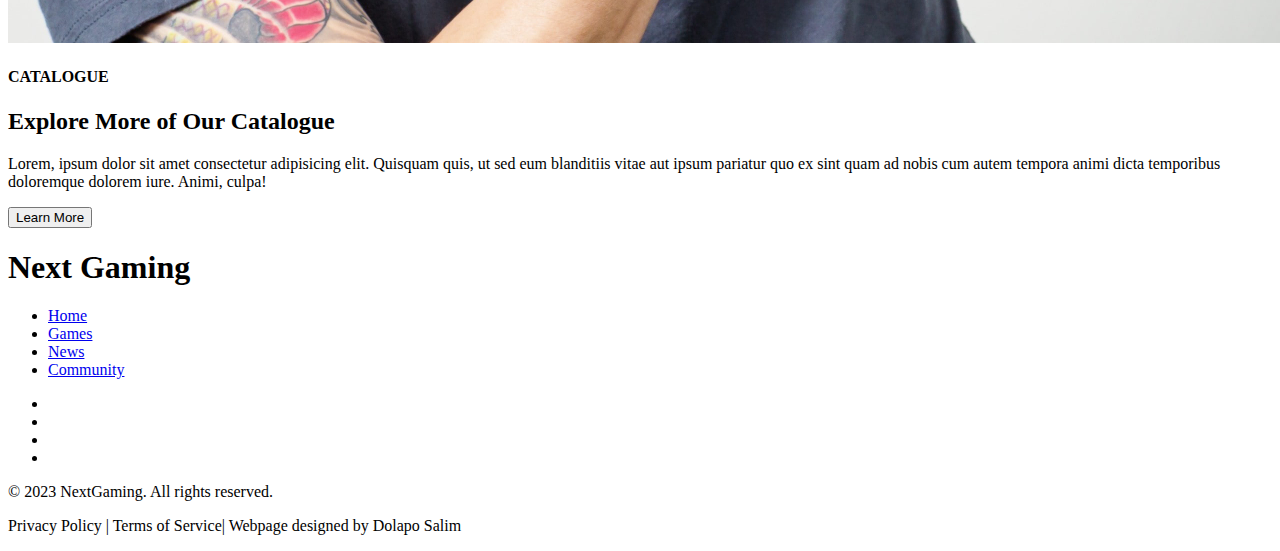
==== commit 7d4792cf: "Additional settings" ====
--- a/src/index.html
+++ b/src/index.html
@@ -217,7 +217,7 @@
             </div>
             <div class="footer-info">
                 <p>&copy; 2023 NextGaming. All rights reserved.</p>
-                <p>Privacy Policy | Terms of Service</p>
+                <p>Privacy Policy | Terms of Service| Webpage designed by Dolapo Salim</p>
             </div>
         </footer>
         
